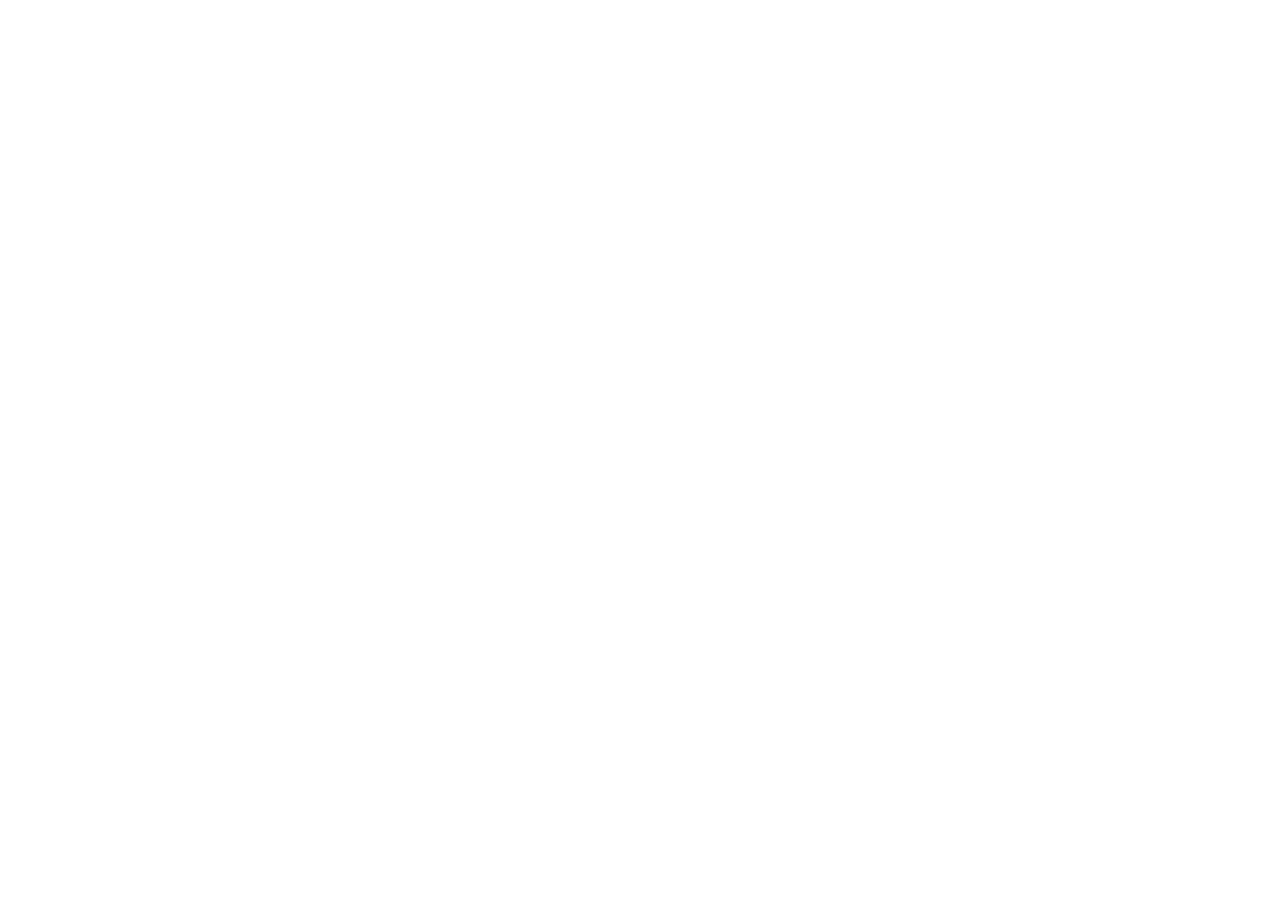
==== index.html @ ba3ff53f "Primeiro commit" ====
<!DOCTYPE html>
<html lang="pt-br">
<head>
  <meta charset="UTF-8">
  <meta name="viewport" content="width=device-width, initial-scale=1.0">
  <title>Document</title>
</head>
<body>
  <header class="logo">

  </header>
  
</body>
</html>
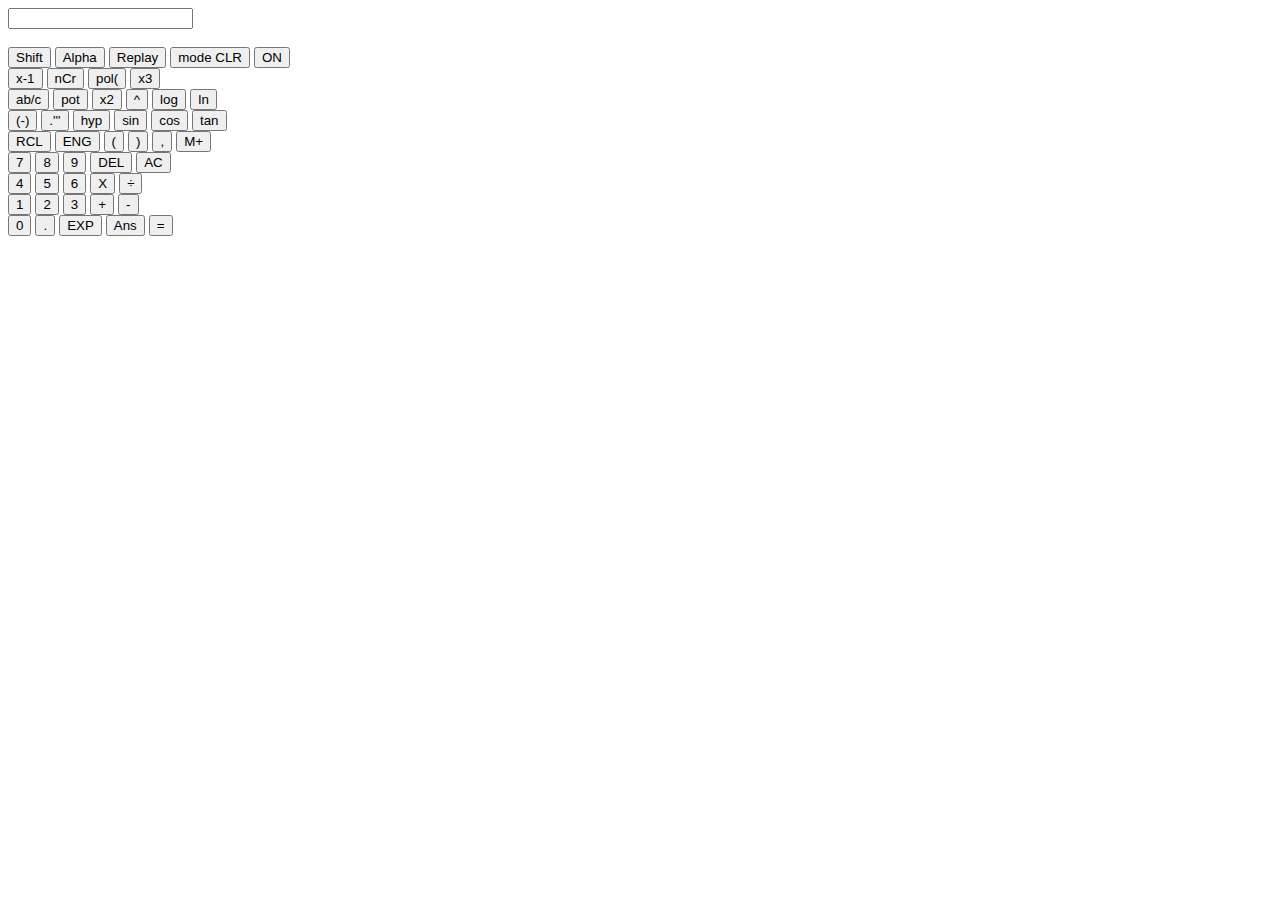
==== commit 6fa55aea: "Inserindo botão e visor" ====
--- a/index.html
+++ b/index.html
@@ -3,12 +3,93 @@
 <head>
   <meta charset="UTF-8">
   <meta name="viewport" content="width=device-width, initial-scale=1.0">
+  <link rel="stylesheet" href="./css/main.css">
   <title>Document</title>
 </head>
 <body>
   <header class="logo">
 
   </header>
+  <main>
+    <div class="calculadora" >
+
+      <div  class="visor-calculadora" >
+          <input type="text" name="" id="">
+          <br><br>
+        <div class="conjunto-btn01" >
+          <input type="button" value="Shift">
+          <input type="button" value="Alpha">
+          <input type="button" value="Replay">
+          <input type="button" value="mode CLR">
+          <input type="button" value="ON">
+         
+        </di >
+        <div class="conjunto-btn02" >
+          <input type="button" value="x-1">
+          <input type="button" value="nCr">
+          <input type="button" value="pol(">
+          <input type="button" value="x3">
+          
+        </div>
+        <div class="conjunto-btn03" >
+          <input type="button" value="ab/c">
+          <input type="button" value="pot">
+          <input type="button" value="x2">
+          <input type="button" value="^">
+          <input type="button" value="log">
+          <input type="button" value="In">
+        </div>
+        <div class="conjunto-btn04" >
+          <input type="button" value="(-)">
+          <input type="button" value=".'''">
+          <input type="button" value="hyp">
+          <input type="button" value="sin">
+          <input type="button" value="cos">
+          <input type="button" value="tan">
+        </div>
+        <div class="conjunto-btn05" >
+          <input type="button" value="RCL">
+          <input type="button" value="ENG">
+          <input type="button" value="(">
+          <input type="button" value=")">
+          <input type="button" value=",">
+          <input type="button" value="M+">
+        </div>
+
+
+
+      </div>
+      <div class="conjunto-btn06" >
+       <input type="button" value="7">
+       <input type="button" value="8">
+       <input type="button" value="9">
+       <input type="button" value="DEL">
+       <input type="button" value="AC">
+       </div>
+       <div class="nconjunto-btn07" >
+       <input type="button" value="4">
+       <input type="button" value="5">
+       <input type="button" value="6">
+       <input type="button" value="X">
+       <input type="button" value="÷">
+       </div>
+       <div class="conjunto-btn08" >
+       <input type="button" value="1">
+       <input type="button" value="2">
+       <input type="button" value="3">
+       <input type="button" value="+">
+       <input type="button" value="-">
+        </div>
+       <div class="conjunto-btn09" >
+       <input type="button" value="0">
+       <input type="button" value=".">
+       <input type="button" value="EXP">
+       <input type="button" value="Ans">
+       <input type="button" value="=">
+      </div>
+      
+    </div>
+  </main>
   
 </body>
 </html>--- a/css/main.css
+++ b/css/main.css
@@ -0,0 +1,2 @@
+
+
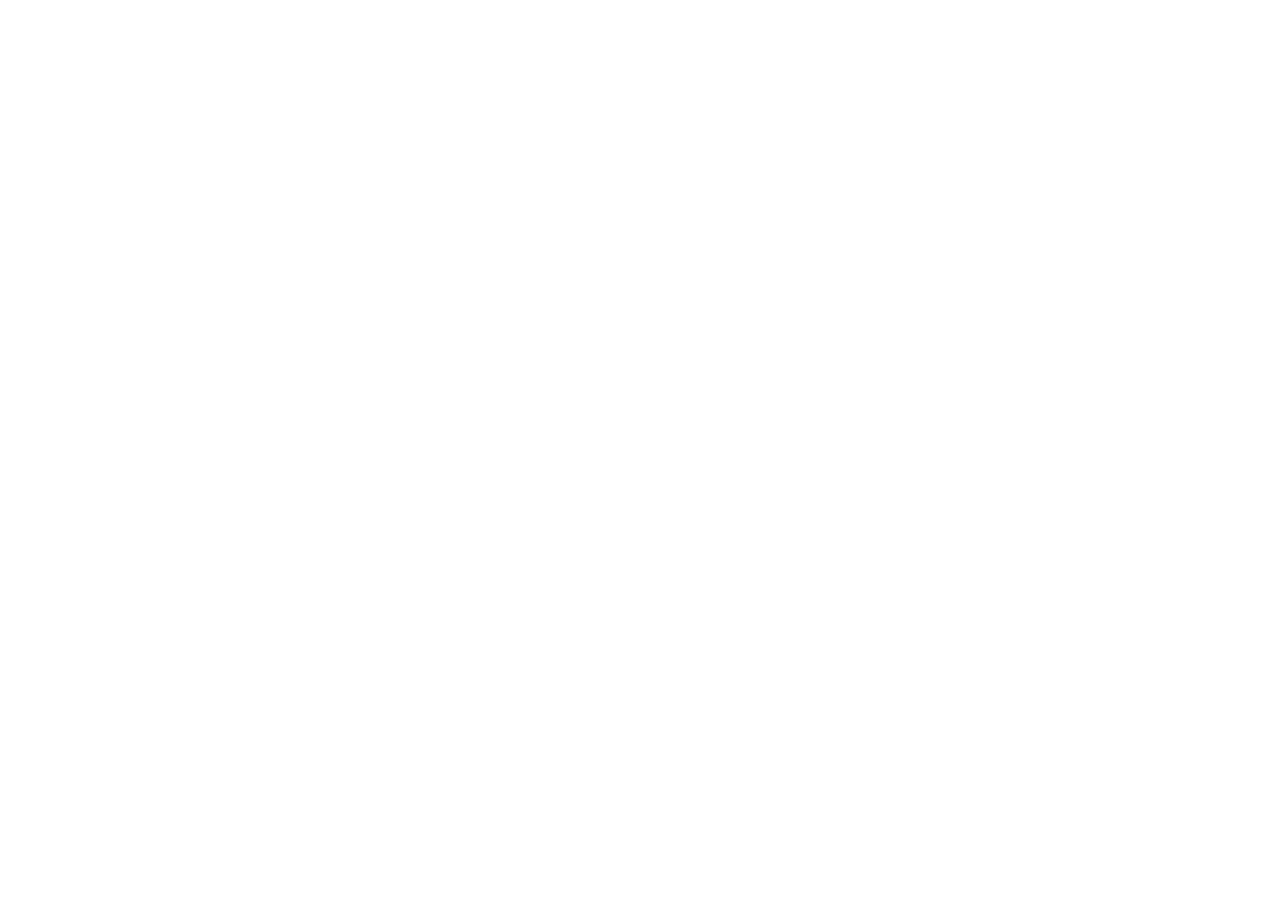
==== commit 31e1be39: "modelo css inicial" ====
--- a/index.html
+++ b/index.html
@@ -1,95 +1,12 @@
 <!DOCTYPE html>
-<html lang="pt-br">
+<html lang="en">
 <head>
-  <meta charset="UTF-8">
-  <meta name="viewport" content="width=device-width, initial-scale=1.0">
-  <link rel="stylesheet" href="./css/main.css">
-  <title>Document</title>
+    <meta charset="UTF-8">
+    <meta http-equiv="X-UA-Compatible" content="IE=edge">
+    <meta name="viewport" content="width=device-width, initial-scale=1.0">
+    <title>testes</title>
 </head>
 <body>
-  <header class="logo">
-
-  </header>
-  <main>
-    <div class="calculadora" >
-
-      <div  class="visor-calculadora" >
-          <input type="text" name="" id="">
-          <br><br>
-        <div class="conjunto-btn01" >
-          <input type="button" value="Shift">
-          <input type="button" value="Alpha">
-          <input type="button" value="Replay">
-          <input type="button" value="mode CLR">
-          <input type="button" value="ON">
-         
-        </di >
-        <div class="conjunto-btn02" >
-          <input type="button" value="x-1">
-          <input type="button" value="nCr">
-          <input type="button" value="pol(">
-          <input type="button" value="x3">
-          
-        </div>
-        <div class="conjunto-btn03" >
-          <input type="button" value="ab/c">
-          <input type="button" value="pot">
-          <input type="button" value="x2">
-          <input type="button" value="^">
-          <input type="button" value="log">
-          <input type="button" value="In">
-        </div>
-        <div class="conjunto-btn04" >
-          <input type="button" value="(-)">
-          <input type="button" value=".'''">
-          <input type="button" value="hyp">
-          <input type="button" value="sin">
-          <input type="button" value="cos">
-          <input type="button" value="tan">
-        </div>
-        <div class="conjunto-btn05" >
-          <input type="button" value="RCL">
-          <input type="button" value="ENG">
-          <input type="button" value="(">
-          <input type="button" value=")">
-          <input type="button" value=",">
-          <input type="button" value="M+">
-        </div>
-
-
-
-      </div>
-      <div class="conjunto-btn06" >
-       <input type="button" value="7">
-       <input type="button" value="8">
-       <input type="button" value="9">
-       <input type="button" value="DEL">
-       <input type="button" value="AC">
-       </div>
-       <div class="nconjunto-btn07" >
-       <input type="button" value="4">
-       <input type="button" value="5">
-       <input type="button" value="6">
-       <input type="button" value="X">
-       <input type="button" value="÷">
-       </div>
-       <div class="conjunto-btn08" >
-       <input type="button" value="1">
-       <input type="button" value="2">
-       <input type="button" value="3">
-       <input type="button" value="+">
-       <input type="button" value="-">
-        </div>
-       <div class="conjunto-btn09" >
-       <input type="button" value="0">
-       <input type="button" value=".">
-       <input type="button" value="EXP">
-       <input type="button" value="Ans">
-       <input type="button" value="=">
-      </div>
-      
-    </div>
-  </main>
-  
+    
 </body>
 </html>